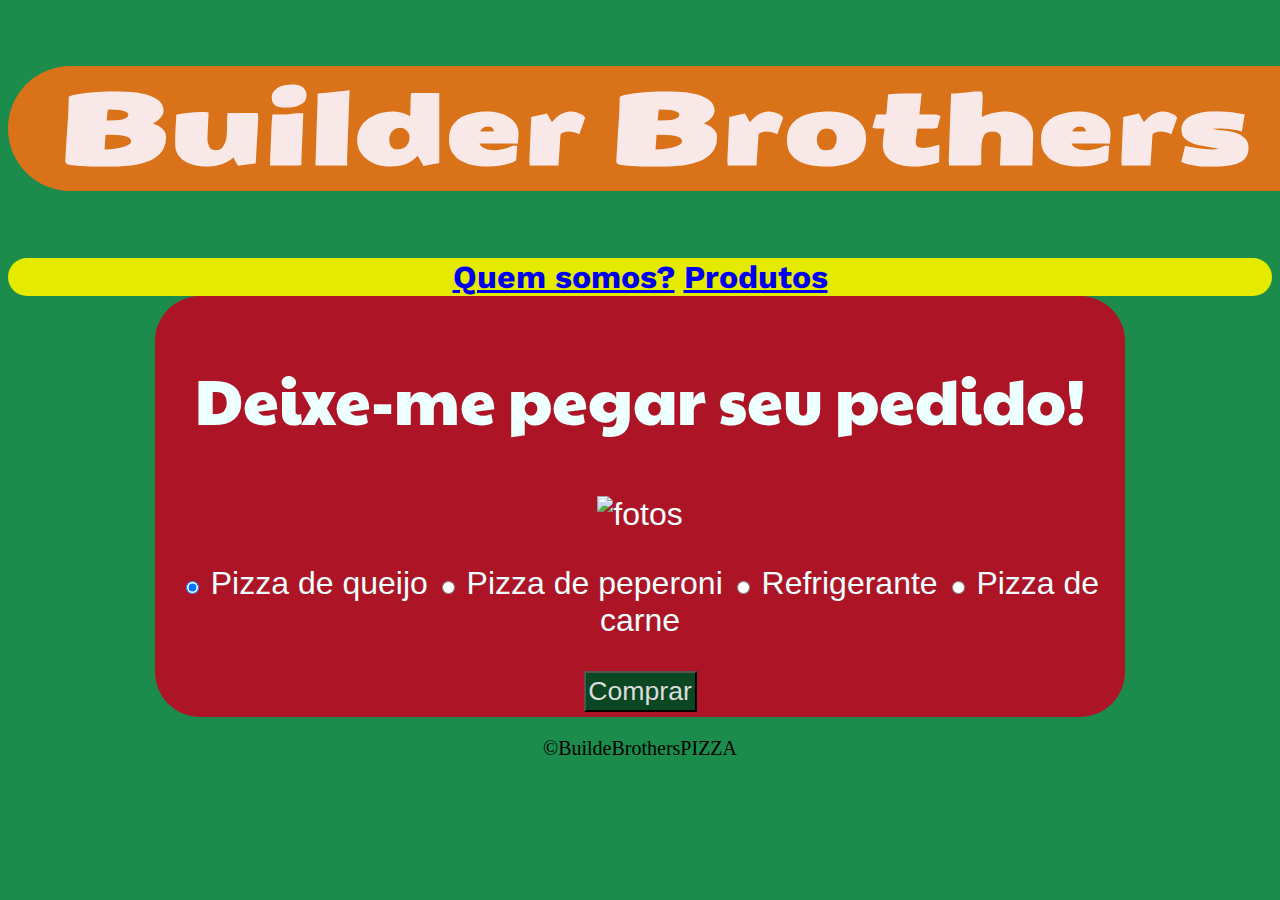
==== index.html @ ffb5a9d4 "Ajeitando os estilos" ====
<!DOCTYPE html>
<html lang="pt-br">
<head>
    <meta charset="UTF-8">
    <meta http-equiv="X-UA-Compatible" content="IE=edge">
    <meta name="viewport" content="width=device-width, initial-scale=1.0">
    <link rel="shortcut icon" href="../favicon/favicon.ico" type="image/x-icon">
    <title>Pizzaria Vegana</title>
    <link rel="stylesheet" href="estilo.css">
</head>
<body>
    <header>
        <h1>Builder Brothers PIZZA</h1>
    </header> 
    <div id="menu">
        <a href="paginas/quemsomos.html" target="_self" rel="next">Quem somos?</a>
        <a href="paginas/produtos.html" id="produtos">Produtos</a>
        <ul id="listaprodutos"> 
            <li>nhaa
            </li>
        </ul>
    </div>
    <section id="fundo">
    <div>
        <h2 id="pegarpedido">Deixe-me pegar seu pedido!</h2>
        <img src="pedidos.PNG" alt="fotos">
    </div>

    <div id="pedido">
        <p>
        <input type="radio" name="txtpizza" id="pq" checked>
        <label for="pq">Pizza de queijo</label>
        <input type="radio" name="txtpizza" id="pp">
        <label for="pp">Pizza de peperoni</label>
        <input type="radio" name="txtpizza" id="rf">
        <label for="rf">Refrigerante</label>
        <input type="radio" name="txtpizza" id="pc">
        <label for="pc">Pizza de carne</label>
        </p>
    </div>
 
    <!--<div>
        <label>Casa</label>
        <select id="casa">
            <option selected disable value>Escolha uma casa</option>
            <option value="A1">A1</option>
            <option value="A2">A2</option>
            <option value="A3">A3</option>
            <option value="B1">B1</option>
            <option value="B2">B2</option>
            <option value="B3">B3</option>
            <option value="B4">B4</option>
            <option value="B5">B5</option>
            <option value="B6">B6</option>
            <option value="C1">C1</option>
            <option value="C2">C2</option>
            <option value="C3">C3</option>
        </select>
    </div> /-->
 
    <div id="comprar">
        <input id="botao" type="button" value="Comprar" onclick="calcular()"> 
    </div>
    </section>
    <footer>
        <p>&copy;BuildeBrothersPIZZA</p>
    </footer>
    <script src="script.js"></script>
</body>
</html>
---- estilo.css ----
@import url('https://fonts.googleapis.com/css2?family=Seymour+One&display=swap');

@import url('https://fonts.googleapis.com/css2?family=Paytone+One&display=swap');

@import url('https://fonts.googleapis.com/css2?family=Work+Sans:wght@600&display=swap');

body {
    background-color: #1B8C4C;
    text-align: center;
}

header {
    background-color: #D97218;
    color: rgb(248, 232, 232);
    font: normal normal 3.1em 'Seymour One';
    height: center;
    margin: auto;
    border-radius: 1.3em;
    width: 36em;
    text-align: center;
}

#pegarpedido {
    text-align: center;
    font: normal normal 2em "Paytone one";
}

section { 
    background-color: #ad1527;
    color: #edfffe;
    font: normal normal 2em Arial;
    margin: auto;
    width: 30em;
    padding: 5px;
    border-radius: 45px;
    text-align: center;
}
input#botao {
    font: normal 20pt Arial;
    background-color: rgb(10, 71, 34);
    color: gainsboro;
    padding: 0.1em;
    text-align: center;
}
footer {
    text-align: center;
    font-size: 15pt;
} 

#menu {
    color: #52009E;
    background-color: #E5EB00;
    font: normal bold 2em 'Work Sans';
    border-top-left-radius: 1em;
    border-top-right-radius: 1em;
    border-bottom-right-radius: 1em;
    border-bottom-left-radius: 1em;
    text-align: center;
}

#listaprodutos {
    display: none;
    background-color: #0c3f22e8;
    font: normal normal 1.5em;
    border-bottom-right-radius: 1em;
    border-bottom-left-radius: 1em;
}

#produtos:hover > #listaprodutos {
    display: block;
}
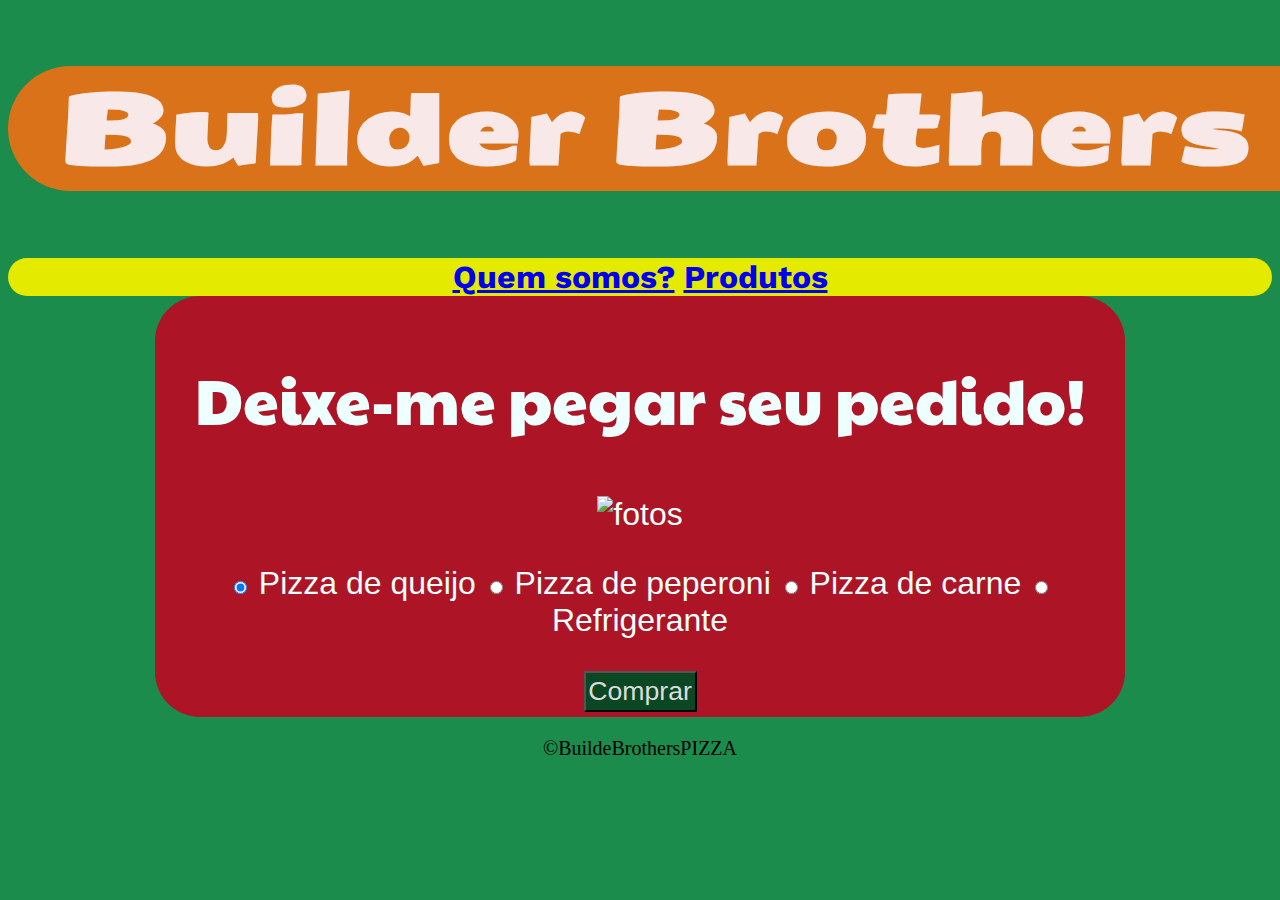
==== commit 9b98c1e7: "Ajustando o estilo de todas as páginas" ====
--- a/index.html
+++ b/index.html
@@ -13,12 +13,9 @@
         <h1>Builder Brothers PIZZA</h1>
     </header> 
     <div id="menu">
-        <a href="paginas/quemsomos.html" target="_self" rel="next">Quem somos?</a>
-        <a href="paginas/produtos.html" id="produtos">Produtos</a>
-        <ul id="listaprodutos"> 
-            <li>nhaa
-            </li>
-        </ul>
+        <a href="paginas/quemsomos.html" target="_self" rel="next"><span>Quem somos?</span></a>
+        <a href="paginas/produtos.html" ><span id="#produtos">Produtos</span></a>
+        
     </div>
     <section id="fundo">
     <div>
@@ -32,10 +29,10 @@
         <label for="pq">Pizza de queijo</label>
         <input type="radio" name="txtpizza" id="pp">
         <label for="pp">Pizza de peperoni</label>
+        <input type="radio" name="txtpizza" id="pc">
+        <label for="pc">Pizza de carne</label>
         <input type="radio" name="txtpizza" id="rf">
         <label for="rf">Refrigerante</label>
-        <input type="radio" name="txtpizza" id="pc">
-        <label for="pc">Pizza de carne</label>
         </p>
     </div>
  
--- a/estilo.css
+++ b/estilo.css
@@ -58,14 +58,11 @@
     text-align: center;
 }
 
-#listaprodutos {
+/*#produtos > #listaprodutos {
     display: none;
     background-color: #0c3f22e8;
     font: normal normal 1.5em;
     border-bottom-right-radius: 1em;
     border-bottom-left-radius: 1em;
-}
+}*/
 
-#produtos:hover > #listaprodutos {
-    display: block;
-}
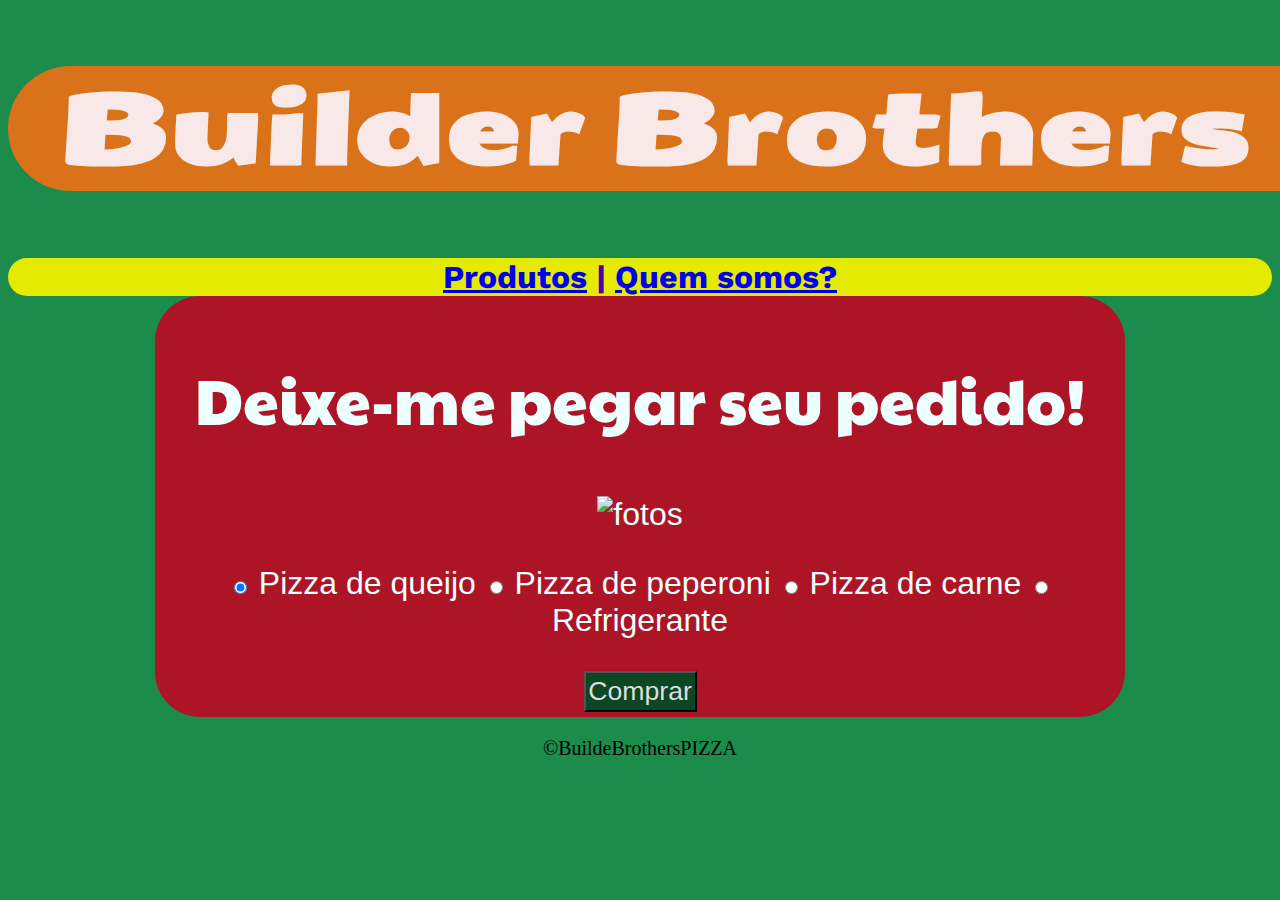
==== commit 22664df8: "Ajustando o menu" ====
--- a/index.html
+++ b/index.html
@@ -13,10 +13,21 @@
         <h1>Builder Brothers PIZZA</h1>
     </header> 
     <div id="menu">
-        <a href="paginas/quemsomos.html" target="_self" rel="next"><span>Quem somos?</span></a>
-        <a href="paginas/produtos.html" ><span id="#produtos">Produtos</span></a>
-        
+        <div id="#produtos" class="menu">
+            <a href="paginas/produtos.html" >Produtos</a>
+            <div>
+                <ul>
+                    <li>Pizzas</li>
+                    <li>Refrigerantes</li>
+                </ul>
+            </div>
+        </div>
+        |
+        <div class="menu">
+            <a href="paginas/quemsomos.html" target="_self" rel="next"><span>Quem somos?</span></a>
+        </div>        
     </div>
+
     <section id="fundo">
     <div>
         <h2 id="pegarpedido">Deixe-me pegar seu pedido!</h2>
--- a/estilo.css
+++ b/estilo.css
@@ -58,11 +58,18 @@
     text-align: center;
 }
 
-/*#produtos > #listaprodutos {
+.menu {
+    display: inline-block;
+}
+
+.menu > div {
     display: none;
-    background-color: #0c3f22e8;
+}
+
+.menu:hover > div {
+    display: block;
     font: normal normal 1.5em;
     border-bottom-right-radius: 1em;
     border-bottom-left-radius: 1em;
-}*/
+}
 
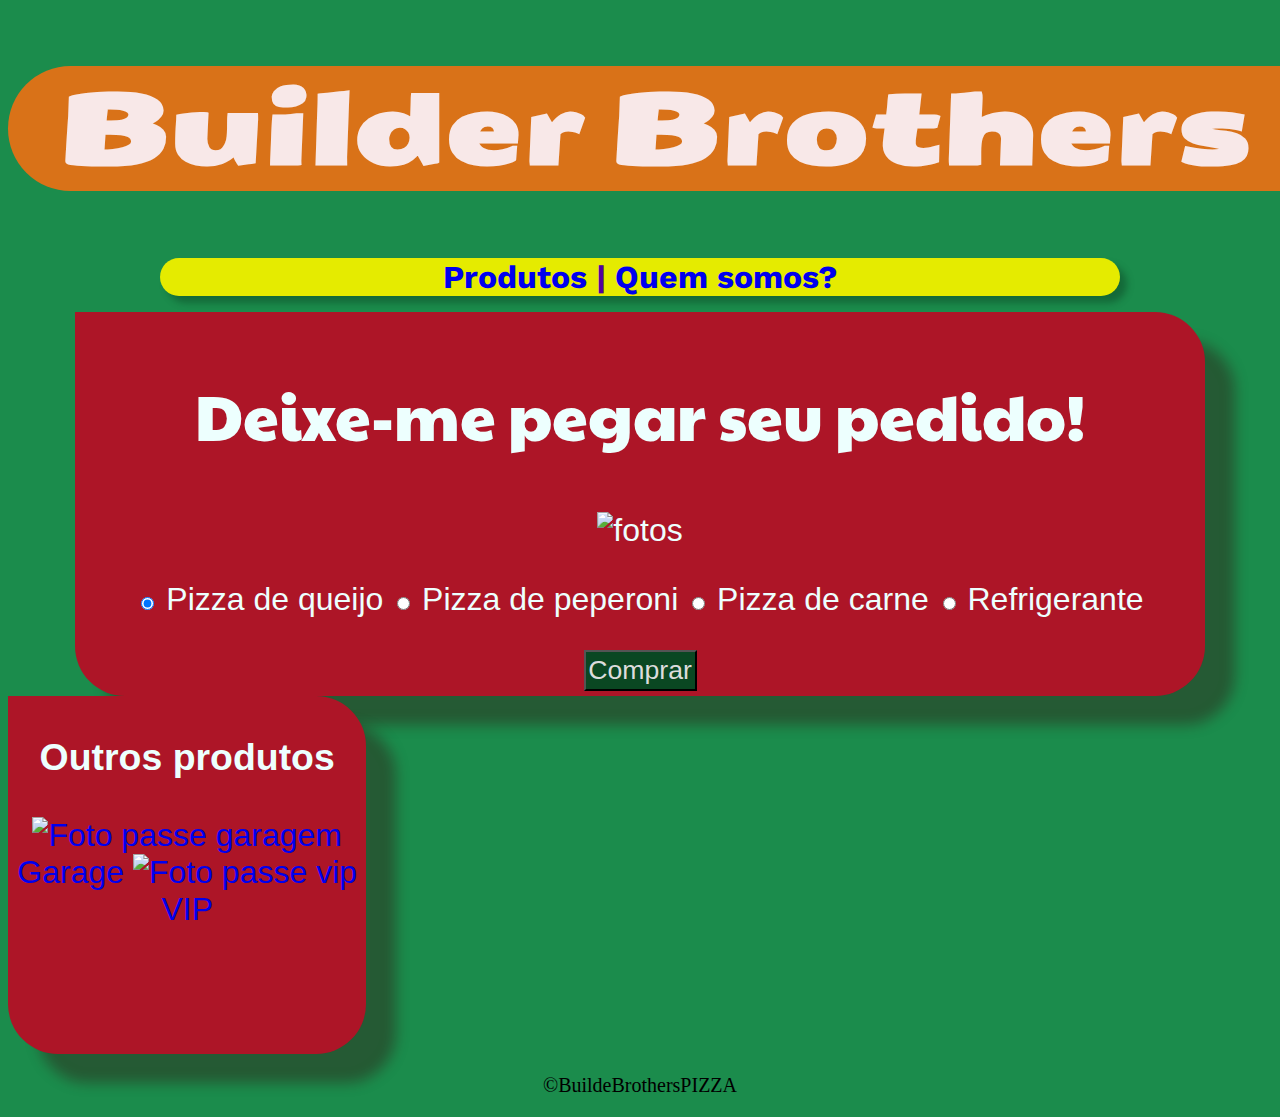
==== commit 591ec111: "Ajusta configurações de estilo nas páginas" ====
--- a/index.html
+++ b/index.html
@@ -5,35 +5,29 @@
     <meta http-equiv="X-UA-Compatible" content="IE=edge">
     <meta name="viewport" content="width=device-width, initial-scale=1.0">
     <link rel="shortcut icon" href="../favicon/favicon.ico" type="image/x-icon">
-    <title>Pizzaria Vegana</title>
+    <title>Builder Brothers PIZZA</title>
     <link rel="stylesheet" href="estilo.css">
 </head>
 <body>
     <header>
         <h1>Builder Brothers PIZZA</h1>
     </header> 
-    <div id="menu">
+    <nav id="menu">
         <div id="#produtos" class="menu">
             <a href="paginas/produtos.html" >Produtos</a>
-            <div>
-                <ul>
-                    <li>Pizzas</li>
-                    <li>Refrigerantes</li>
-                </ul>
-            </div>
         </div>
         |
         <div class="menu">
-            <a href="paginas/quemsomos.html" target="_self" rel="next"><span>Quem somos?</span></a>
+            <a href="paginas/quemsomos.html" target="_self" rel="next">Quem somos?</a>
         </div>        
-    </div>
+    </nav>
 
-    <section id="fundo">
-    <div>
+
+    <main id="fundo" class="lugar">
+    <section>
         <h2 id="pegarpedido">Deixe-me pegar seu pedido!</h2>
         <img src="pedidos.PNG" alt="fotos">
-    </div>
-
+    </section>
     <div id="pedido">
         <p>
         <input type="radio" name="txtpizza" id="pq" checked>
@@ -45,9 +39,9 @@
         <input type="radio" name="txtpizza" id="rf">
         <label for="rf">Refrigerante</label>
         </p>
-    </div>
+    </section>
  
-    <!--<div>
+    <!--<section>
         <label>Casa</label>
         <select id="casa">
             <option selected disable value>Escolha uma casa</option>
@@ -64,12 +58,25 @@
             <option value="C2">C2</option>
             <option value="C3">C3</option>
         </select>
-    </div> /-->
+    </section> /-->
  
-    <div id="comprar">
+    <section id="comprar">
         <input id="botao" type="button" value="Comprar" onclick="calcular()"> 
-    </div>
     </section>
+    </main>
+
+    <section id="outpro" class="lugar" >
+        <div>
+            <h3>Outros produtos</h3>
+            <a href="#" class="passe">
+                <img src="imagem-passes/garage.png" alt="Foto passe garagem"> Garage
+            </a>
+            <a href="#" class="passe">
+                <img src="imagem-passes/vip.png" alt="Foto passe vip"> VIP
+            </a>
+        </div>
+    </section>
+
     <footer>
         <p>&copy;BuildeBrothersPIZZA</p>
     </footer>
--- a/estilo.css
+++ b/estilo.css
@@ -25,16 +25,18 @@
     font: normal normal 2em "Paytone one";
 }
 
-section { 
+main { 
     background-color: #ad1527;
     color: #edfffe;
     font: normal normal 2em Arial;
     margin: auto;
-    width: 30em;
+    width: 35em;
     padding: 5px;
-    border-radius: 45px;
+    border-radius: 0px 50px 50px 50px;
     text-align: center;
+    box-shadow: 30px 29px 13px #35050b5e;
 }
+
 input#botao {
     font: normal 20pt Arial;
     background-color: rgb(10, 71, 34);
@@ -51,25 +53,53 @@
     color: #52009E;
     background-color: #E5EB00;
     font: normal bold 2em 'Work Sans';
-    border-top-left-radius: 1em;
-    border-top-right-radius: 1em;
-    border-bottom-right-radius: 1em;
-    border-bottom-left-radius: 1em;
+    border-radius: 1em;
     text-align: center;
+    margin-inline: auto;
+    margin-bottom: 0.5em;
+    width: 30em;
+    box-shadow: 7px 7px 7px #0c3d2170;
+}
+
+.menu > a {
+    text-decoration: none;
+}
+
+.menu > a {
+    text-decoration: none;
+}
+
+#menu > a:hover {
+    text-decoration: underline;
 }
 
 .menu {
     display: inline-block;
 }
 
-.menu > div {
-    display: none;
+#qs {
+    font: normal normal 1.8em 'Paytone One';
 }
 
-.menu:hover > div {
-    display: block;
-    font: normal normal 1.5em;
-    border-bottom-right-radius: 1em;
-    border-bottom-left-radius: 1em;
+#outpro {
+    background-color: #ad1527;
+    color: #edfffe;
+    font: normal normal 2em Arial;
+    text-align: center;
+    
+    width: 11em;
+    height: 11em;
+    padding: 0.1em;
+
+    border-radius: 0px 50px 50px 50px;
+    box-shadow: 30px 29px 13px #35050b5e;
 }
 
+.passe {
+    text-decoration: none;    
+}
+
+.passe:hover {
+    text-decoration: underline;
+}
+
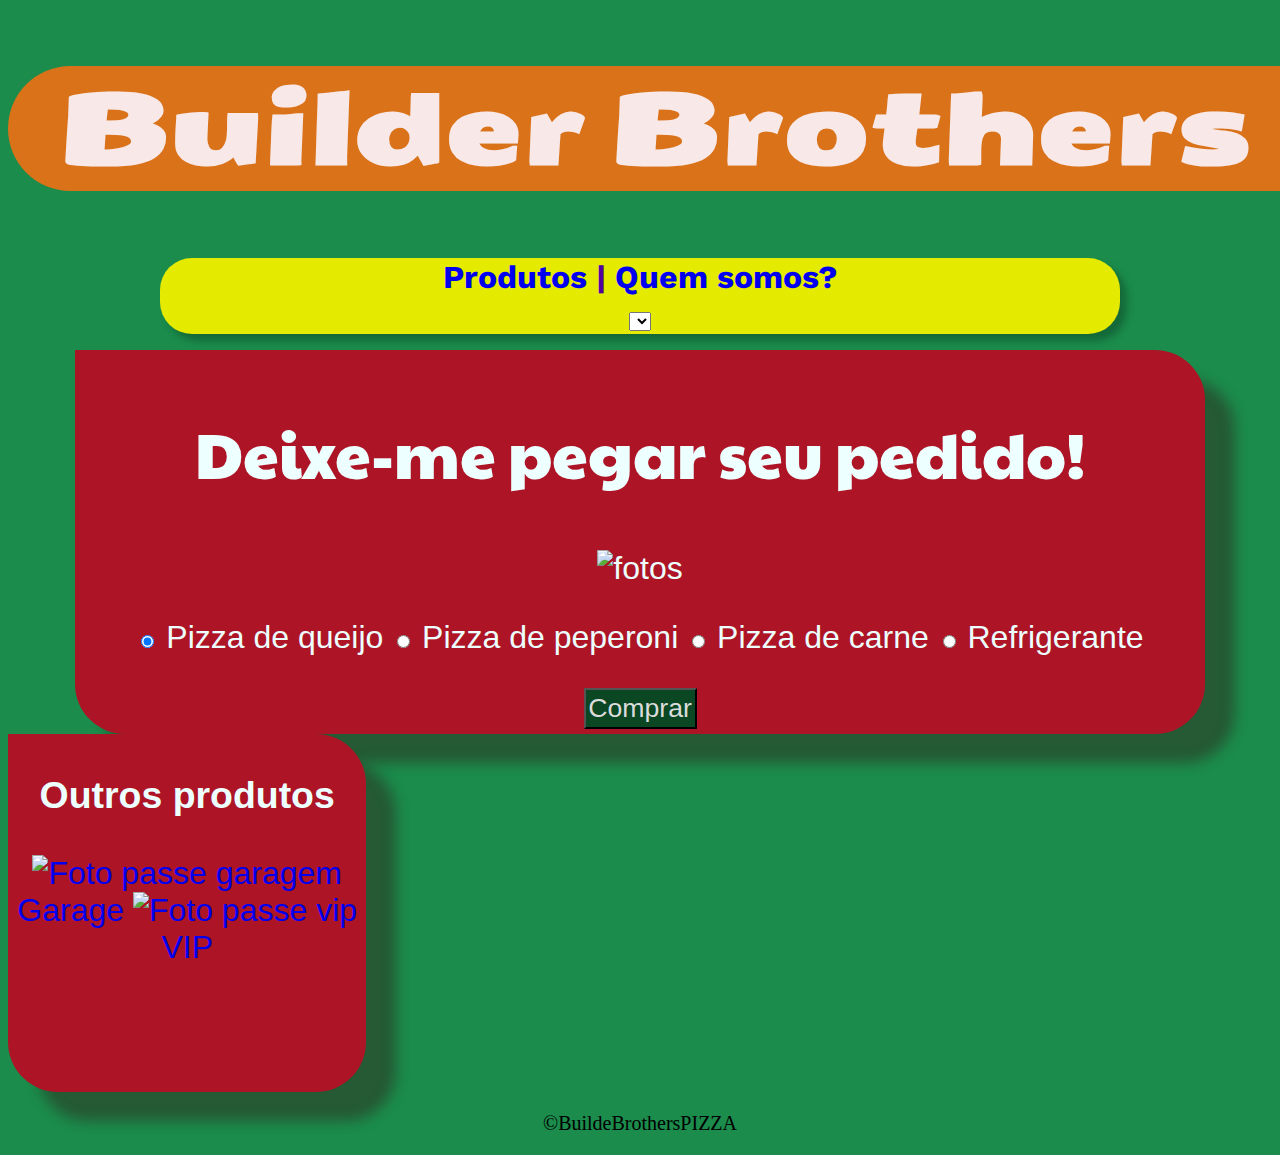
==== commit 36f0836e: "Adiciona Bootstrap" ====
--- a/index.html
+++ b/index.html
@@ -20,6 +20,9 @@
         <div class="menu">
             <a href="paginas/quemsomos.html" target="_self" rel="next">Quem somos?</a>
         </div>        
+        <div id="idioma">
+            <select name="" id="">Selecione um didoma</select>
+        </div>
     </nav>
 
 
--- a/estilo.css
+++ b/estilo.css
@@ -58,7 +58,7 @@
     margin-inline: auto;
     margin-bottom: 0.5em;
     width: 30em;
-    box-shadow: 7px 7px 7px #0c3d2170;
+    box-shadow: 7px 7px 7px #0c3d2170; 
 }
 
 .menu > a {
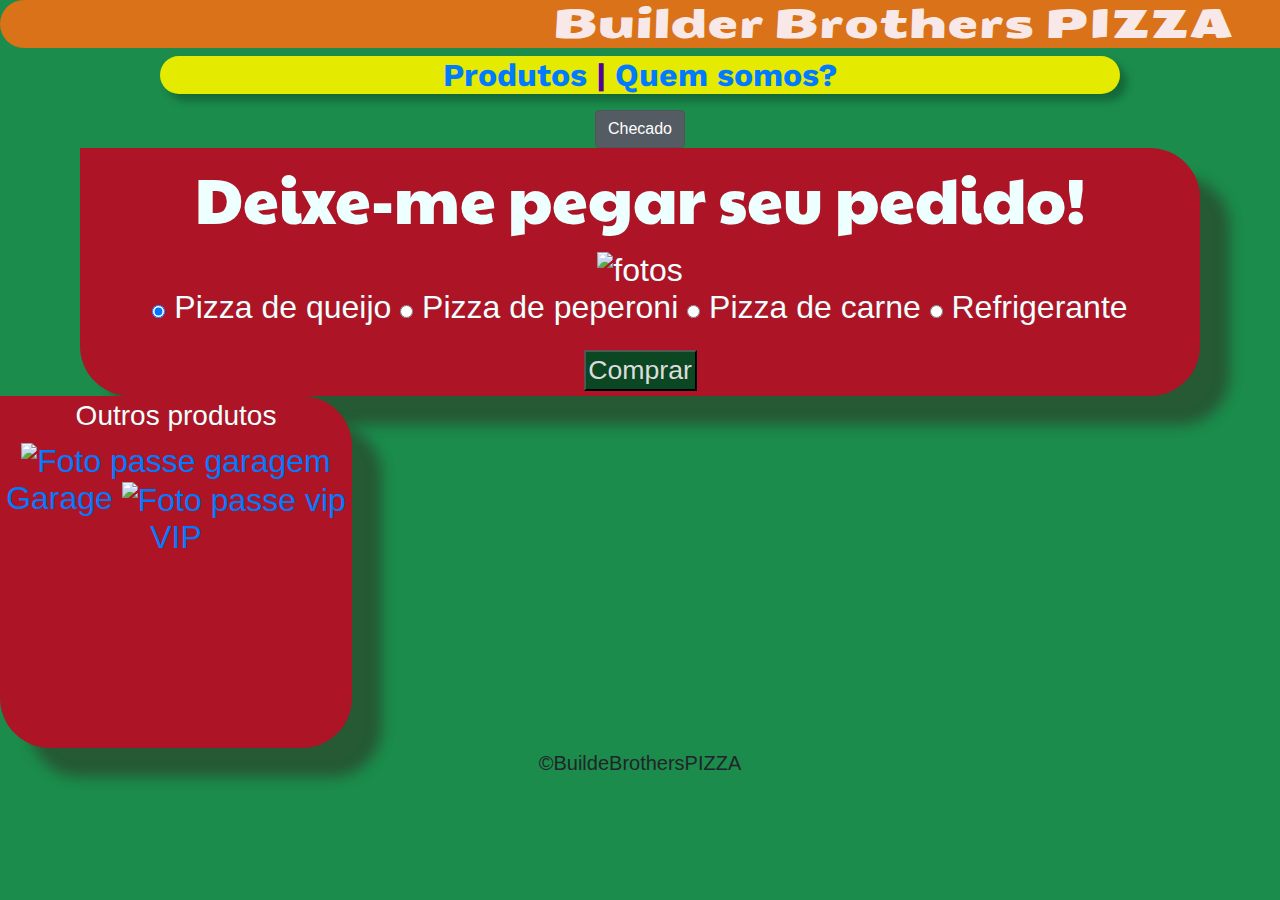
==== commit ea428d95: "Adiciona cartões" ====
--- a/index.html
+++ b/index.html
@@ -6,6 +6,7 @@
     <meta name="viewport" content="width=device-width, initial-scale=1.0">
     <link rel="shortcut icon" href="../favicon/favicon.ico" type="image/x-icon">
     <title>Builder Brothers PIZZA</title>
+    <link rel="stylesheet" href="bootstrap/css/bootstrap.min.css">
     <link rel="stylesheet" href="estilo.css">
 </head>
 <body>
@@ -20,12 +21,12 @@
         <div class="menu">
             <a href="paginas/quemsomos.html" target="_self" rel="next">Quem somos?</a>
         </div>        
-        <div id="idioma">
-            <select name="" id="">Selecione um didoma</select>
-        </div>
     </nav>
-
-
+    <div class="btn-group-toggle" data-toggle="buttons">
+        <label class="btn btn-secondary active">
+          <input type="checkbox" checked autocomplete="off"> Checado
+        </label>
+      </div>
     <main id="fundo" class="lugar">
     <section>
         <h2 id="pegarpedido">Deixe-me pegar seu pedido!</h2>
--- a/estilo.css
+++ b/estilo.css
@@ -103,3 +103,10 @@
     text-decoration: underline;
 }
 
+.cartão {
+    background-color: #638672;
+    margin: 0.7em;
+    padding: 0.1em;
+    border-radius: 9%;
+}
+
